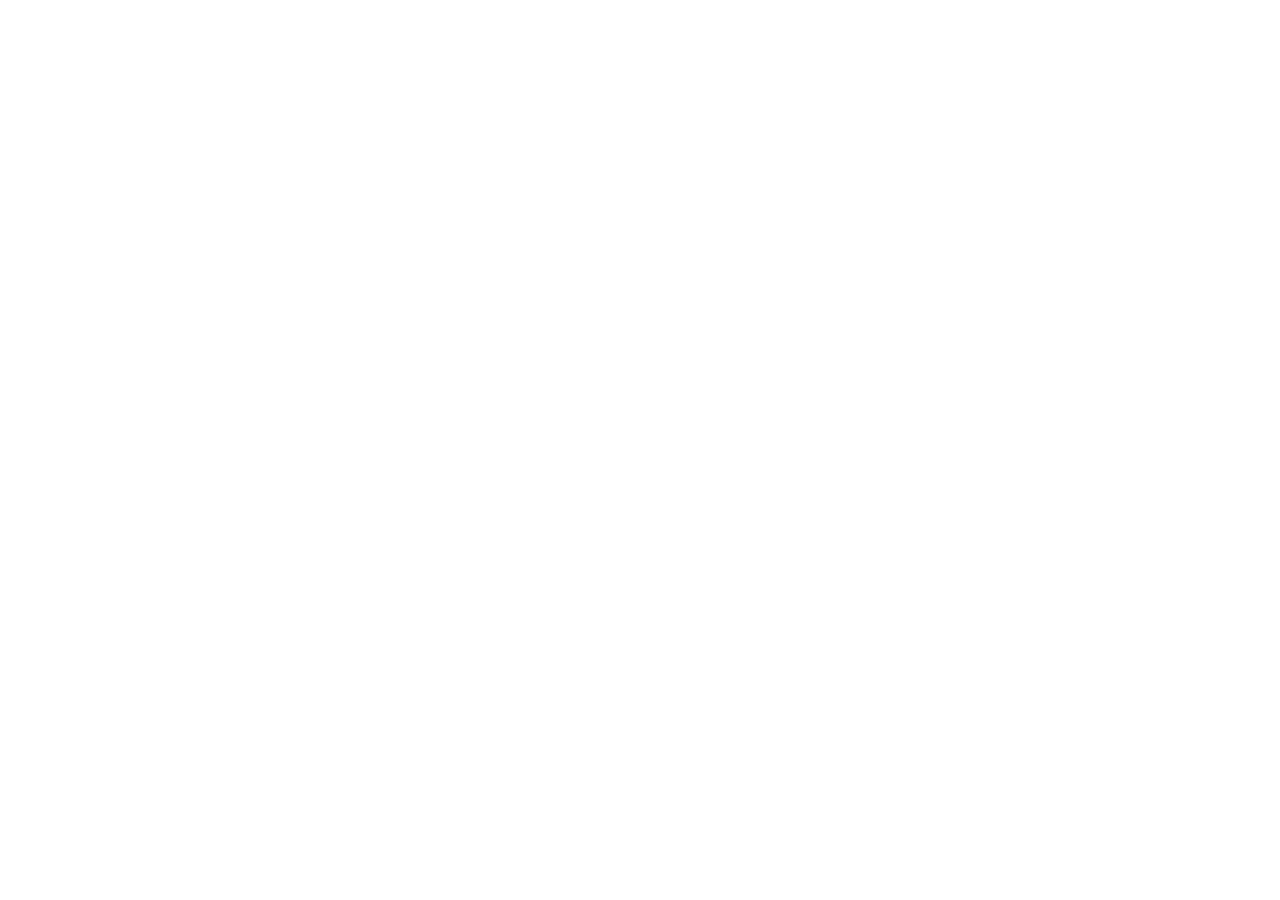
==== 2_Fundamentals_of_web_technologies/index.html @ 805ecd65 "added index.html" ====
<!DOCTYPE html>
<html lang="en">

<head>
    <meta charset="UTF-8">
    <meta http-equiv="X-UA-Compatible" content="IE=edge">
    <meta name="viewport" content="width=device-width, initial-scale=1.0">
    <title>Document</title>
</head>

<body>

</body>

</html>
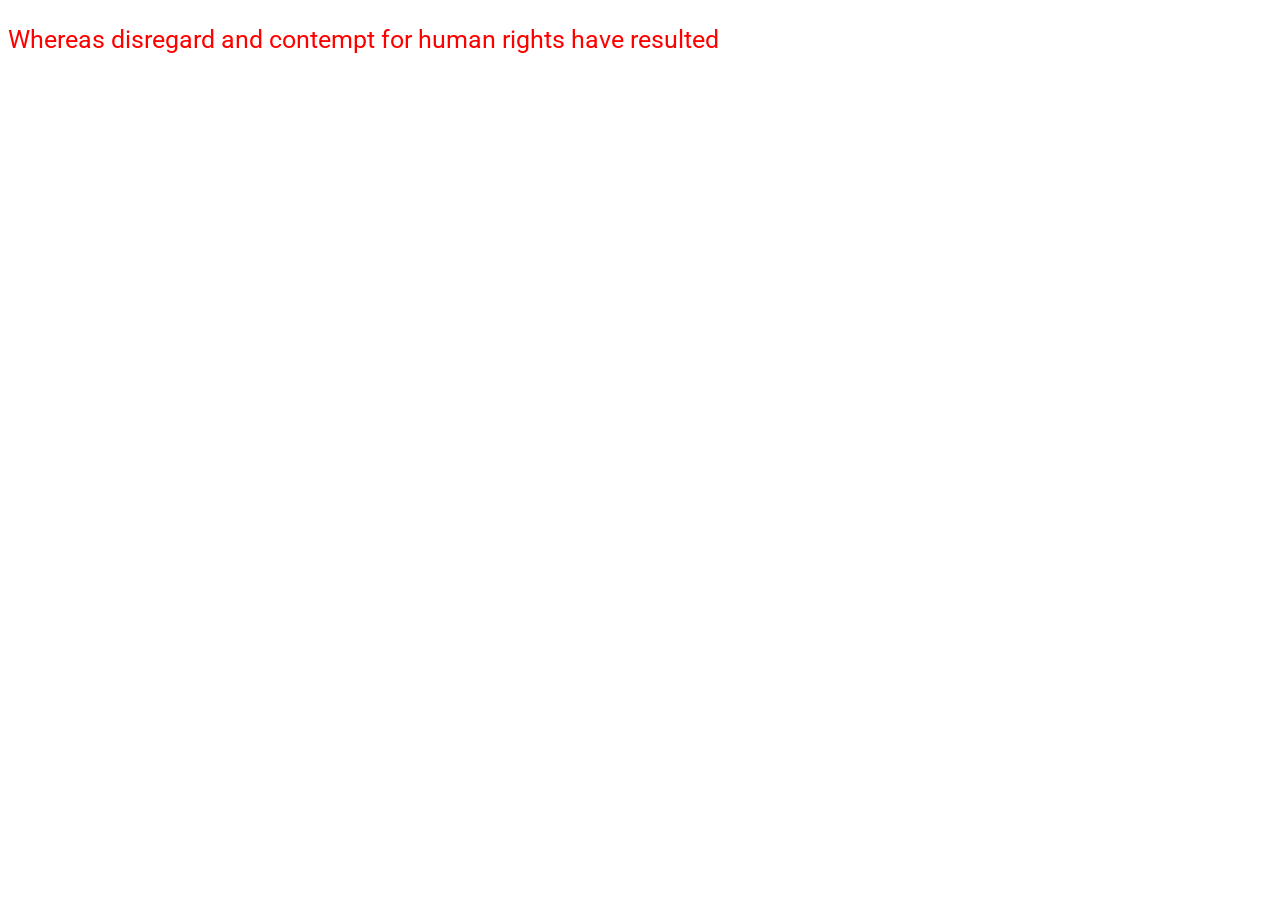
==== commit 89345bad: "html for css lesson" ====
--- a/2_Fundamentals_of_web_technologies/index.html
+++ b/2_Fundamentals_of_web_technologies/index.html
@@ -5,11 +5,13 @@
     <meta charset="UTF-8">
     <meta http-equiv="X-UA-Compatible" content="IE=edge">
     <meta name="viewport" content="width=device-width, initial-scale=1.0">
+    <link href="style.css" rel="stylesheet" type="text/css">
+    <link href="https://fonts.googleapis.com/css2?family=Roboto&display=swap" rel="stylesheet" type='text/css'>
     <title>Document</title>
 </head>
 
 <body>
-
+<p>Whereas disregard and contempt for human rights have resulted</p>
 </body>
 
 </html>
--- a/2_Fundamentals_of_web_technologies/style.css
+++ b/2_Fundamentals_of_web_technologies/style.css
@@ -0,0 +1,8 @@
+p {
+ color: red;
+}
+html {
+font-size: 25px; /* px значит 'пиксели': базовый шрифт будет 10 пикселей в
+высоту */
+font-family: 'Roboto', sans-serif;
+}
